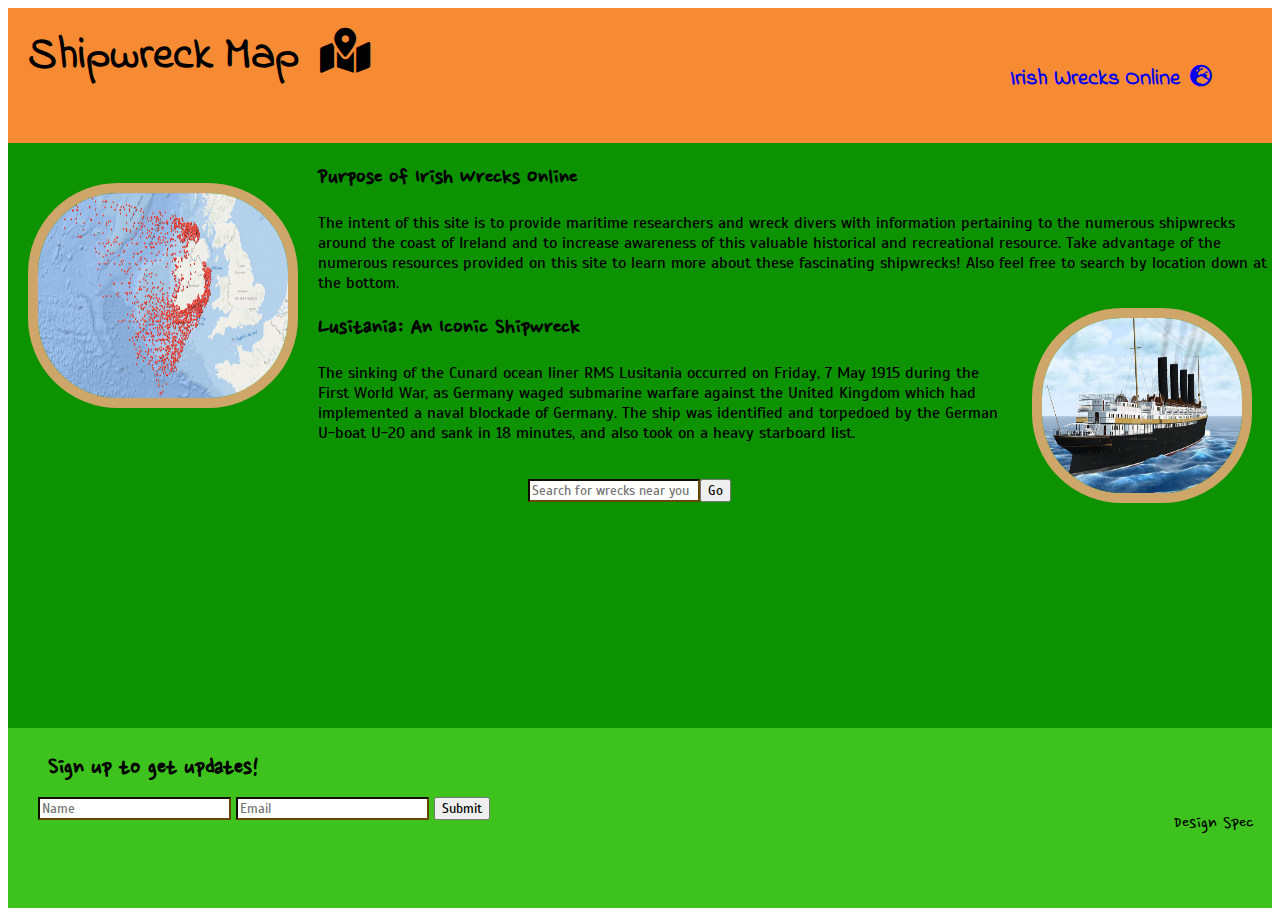
==== content.html @ be8de3cf "Add files via upload" ====
<!DOCTYPE html>
<html lang="en">

<head>
    <meta charset="UTF-8">
    <meta name="viewport" content="width=device-width, initial-scale=1.0">
    <title>Map</title>

    <!--google fonts-->
    <link href="https://fonts.googleapis.com/css2?family=Indie+Flower&family=Nanum+Pen+Script&family=Scada&display=swap"
        rel="stylesheet">
    <!--google fonts-->

    <!--fontawesome-->
    <link rel="stylesheet" href="https://cdnjs.cloudflare.com/ajax/libs/font-awesome/5.12.1/css/all.min.css">
    <!--fontawesome-->

    <link rel="stylesheet" href="styles2.css">

</head>

<body>
    <div class="grid">
        <header>
            <h1>Shipwreck Map <i class="fas fa-map-marked-alt fa-1.5x"></i><a href="/index.html">Irish Wrecks Online<i
                        class="fas fa-globe-europe"></i>
                </a></h1>
        </header>
        <div class="bigcontent">
            <div>
                <img class="map" src="shipwreckMAP.jpg" alt="hi" width="250" height="205">
                <h2>Purpose of Irish Wrecks Online</h2>
                <p>
                    The intent of this site is to provide maritime researchers
                    and wreck divers with information pertaining to the numerous
                    shipwrecks around the coast of Ireland and to increase awareness
                    of this valuable historical and recreational resource.
                    Take advantage of the numerous resources provided on this site
                    to learn more about these fascinating shipwrecks! Also feel free
                    to search by location down at the bottom.
                </p>

            </div>
            <div>
                <img class="lus" src="lusitania.jpg" alt="hi" width="200" height="175">
                <h2>Lusitania: An Iconic Shipwreck</h2>
                <p>
                    The sinking of the Cunard ocean liner RMS Lusitania occurred
                    on Friday, 7 May 1915 during the First World War, as Germany
                    waged submarine warfare against the United Kingdom which had
                    implemented a naval blockade of Germany. The ship was identified
                    and torpedoed by the German U-boat U-20 and sank in 18 minutes,
                    and also took on a heavy starboard list.
                </p>

            </div>
            <input class="search" type="text" placeholder="Search for wrecks near you"/><button
                class="go">Go</button>

        </div>

        <!--form stuff-->
        <footer>
            <div class="signup">
                <h3>Sign up to get updates!</h3>
                <input type="text" placeholder="Name" name="username" class="nameBox" />
                <input type="email" placeholder="Email" name="email" class="emailBox" />
                <button>Submit</button>
                <a class="designspec" href="combinedPDF.pdf" target="_blank">Design Spec</a>
            </div>

        </footer>
    </div>

</body>

</html>
---- styles2.css ----
.grid {
    display: grid;
    grid-template-rows: 15vh 65vh 20vh;
    max-width: 1600px;
    overflow-x: hidden;
    overflow-y: hidden;
}

header {
    display: flex;
    justify-content: space-between;
    background-color: rgb(247, 139, 52);
    grid-row: 1/2;
    font-size: 1.4em;
    font-family: 'Indie Flower', cursive;
}

header h1 {
    position: relative;
    bottom: 15px;
    padding-left: 20px;
}

header h4 {
    padding: 20px;
}

header i {
    padding-left: 10px;
}

a {
    font-size: .5em;
    position: relative;
    left: 640px;
    top: 17px;
    text-decoration: none;
}

a:visited {
    color: black;
}

.bigcontent {
    background-color: rgb(13, 146, 1);
    grid-row: 2/3;
    font-family: 'Scada', sans-serif;
}

h2 {
    font-family: 'Nanum Pen Script', cursive;
}

p {
    font-family: 'Scada', sans-serif;
}

footer {
    background-color: rgb(62, 194, 29);
    grid-row: 3/4;
    font-family: 'Scada', sans-serif;
}

.map {
    margin: 20px;
    float: left;
    border-radius: 90px;
    border: 10px solid rgb(206, 166, 106);
}

.lus {
    position: relative;
    bottom: 25px;
    margin: 20px;
    float: right;
    border-radius: 90px;
    border: 10px solid rgb(206, 166, 106);
}

.search {
    position: relative;
    width: 13%;
    top: 20px;
    left: 520px;
    font-family: 'Scada', sans-serif;
    border-color: rgb(102, 71, 3);
}

.go {
    position: relative;
    top: 20px;
    left: 520px;
    font-family: 'Scada', sans-serif;
}

.nameBox {
    border-color: rgb(102, 71, 3);
    width: 15%;
}

.emailBox {
    border-color: rgb(102, 71, 3);
    width: 15%
}

.submitBox {
    padding: 4px;
}

.submitBox {
    width: 99%;
    height: 25px;
}

.submitBox:hover {
    background-color: rgb(53, 39, 0);
    color: gold;
    border-color: rgb(53, 39, 0);
}

.fa {
    color: rgb(102, 71, 3) !important;
}

input {
    font-family: 'Scada', sans-serif;
}


input:focus {
    outline: 3px solid #f13df1;
}

.signup {
    padding-left: 30px;
}

button {
    font-family: 'Scada', sans-serif;
}

.designspec {
    font-family: 'Nanum Pen Script', cursive;
    font-size: 1.3em;
    text-decoration: none;
    color: black;
    position: relative;
    left: 55%;
    bottom: 40%;
    
}
.designspec:visited {
    color: black;
}
h3 {
    font-family: 'Nanum Pen Script', cursive;
    font-size: 1.6em;
    padding-top: 15px;
    margin: 10px;
}





/*mobile stuffffffffff*/

@media only screen and (max-width: 767px) {
    .layout {
        display: grid;
        grid-template-rows: 15vh 65vh 20vh;
        padding: 0;
        margin: 0;
    }

    header h1{
        padding-top: 20px;
        font-size: 1.3em;
    }
    header a {
        font-size: .5em;
        position: relative;
        left: 20%;
    }

    img {
        border-width: 1px;
        width: 15%;
        height: 15%;
    }

    .bigcontent h2 {
        padding-left: 10px;
        padding-right: 10px;
        font-size: 1.4em;
    }
    .bigcontent p {
        padding-left: 10px;
        padding-right: 10px;
        font-size: .7em;
    }

    .go {
        position: relative;
        left: 40%;
        bottom: 10%;
    }
    .search {
        position: relative;
        left: 40%;
        bottom: 10%;
    }

    .designspec {
        font-size: 1.5em;
        position: relative;
        left: 28%;
        
    }
}
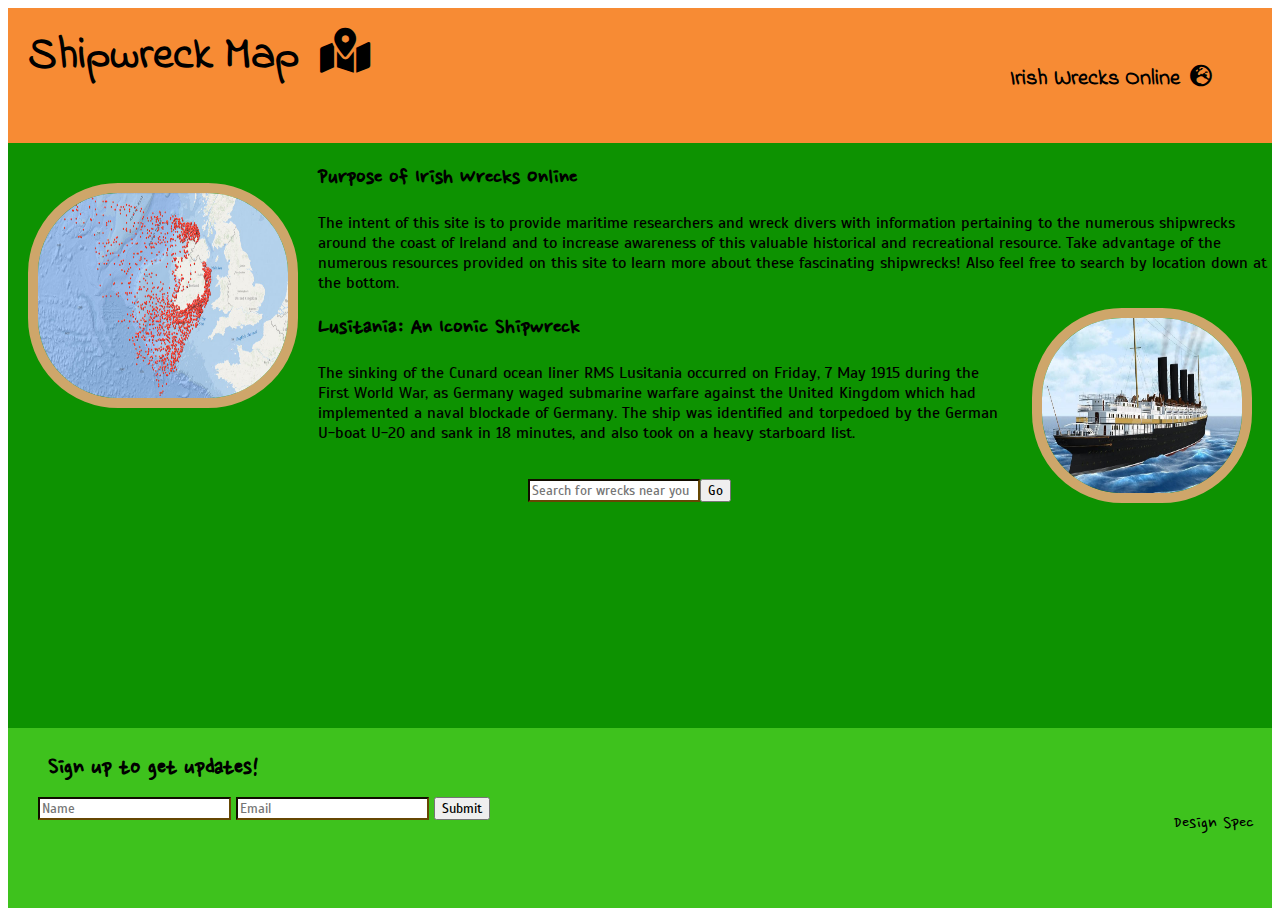
==== commit eae2161e: "Update content.html" ====
--- a/content.html
+++ b/content.html
@@ -22,7 +22,7 @@
 <body>
     <div class="grid">
         <header>
-            <h1>Shipwreck Map <i class="fas fa-map-marked-alt fa-1.5x"></i><a href="/index.html">Irish Wrecks Online<i
+            <h1>Shipwreck Map <i class="fas fa-map-marked-alt fa-1.5x"></i><a href="index.html">Irish Wrecks Online<i
                         class="fas fa-globe-europe"></i>
                 </a></h1>
         </header>
@@ -74,4 +74,4 @@
 
 </body>
 
-</html>+</html>
--- a/styles2.css
+++ b/styles2.css
@@ -35,6 +35,7 @@
     left: 640px;
     top: 17px;
     text-decoration: none;
+    color: black;
 }
 
 a:visited {
